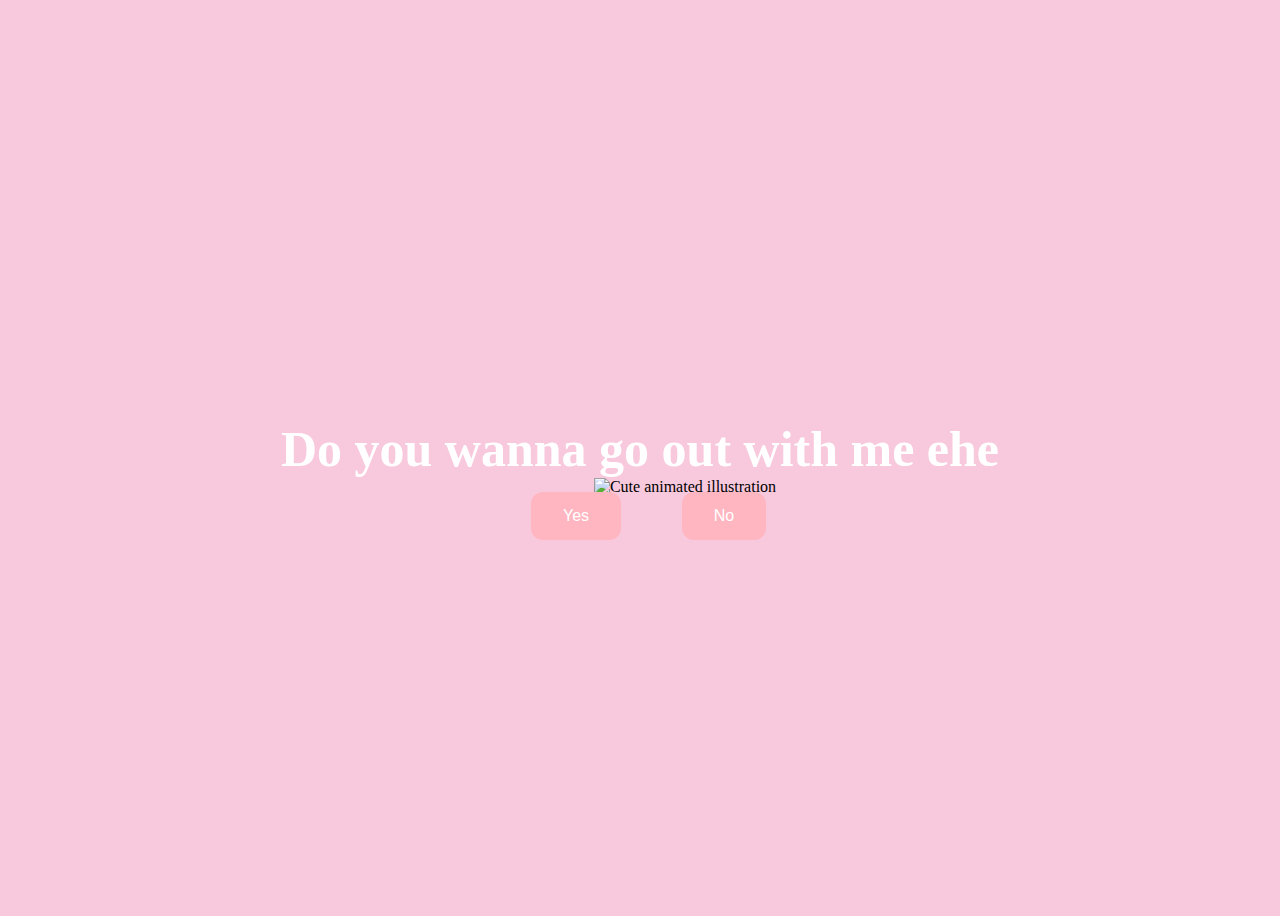
==== index.html @ 4e1c9ed4 "adding files from local" ====
<!DOCTYPE html>
<html lang="en">
    <head>
        <link rel="stylesheet" href="./style/css/styles.css">
        
    </head> 
    <body>
        <div class="container">
            <div >
                <h1 class = "header_text">Do you wanna go out with me ehe</h1>
            </div>
            <div class="gif_container">
                <img src="https://media.giphy.com/media/LnKonfpQ44fNvuGLkA/giphy.gif" alt="Cute animated illustration">
            </div>
            <div class = "buttons">
                <button class="btn" id = "yesButton" onclick="nextPage()">Yes</button>
                <button class="btn" id="noButton" onmouseover="moveButton()">No</button>
                <script>
                    function nextPage() {
                        window.location.href = "yes.html";
                    }
                    
                    function moveButton() {
                        var x = Math.random() * (window.innerWidth - document.getElementById('noButton').offsetWidth);
                        var y = Math.random() * (window.innerHeight - document.getElementById('noButton').offsetHeight);
                        document.getElementById('noButton').style.left = `${x}px`;
                        document.getElementById('noButton').style.top = `${y}px`;
                    }
                </script> 
            </div>
        </div>
       
    </body> 
</html>
---- style/css/styles.css ----
body {
    display: flex;
    justify-content: center;
    align-items: center;
    height: 100vh;
    background-color: #F8C8DC;
}

/* Position the "No" button absolutely within body */
#noButton {
    position: absolute;
    margin-left: 150px;
    transition: 0.5s;
    /* Smooth movement */
}

#yesButton {
    position: absolute;
    margin-right: 150px;
    /* Smooth movement */
}

.header_text {
    font-family: 'Nunito';
    font-size: 50px;
    font-weight: bold;
    color: white;
    text-align: center;
    margin-top: 20px;
    margin-bottom: 0px;
}

.buttons {
    display: flex;
    flex-direction: row;
    justify-content: center;
    align-items: center;
    margin-top: 20px;
    margin-left: 20px;
    /* optional: adds some space between the buttons */
}

.btn {
    background-color: #FFB6C1;
    color: white;
    padding: 15px 32px;
    text-align: center;
    display: inline-block;
    font-size: 16px;
    margin: 4px 2px;
    cursor: pointer;
    border: none;
    border-radius: 12px;
    transition: background-color 0.3s ease;
}

.btn:hover {
    background-color: #FAF9F6;
}

.gif_container {
    display: flex;
    justify-content: center;
    align-items: center;
    margin-left: 90px;
}
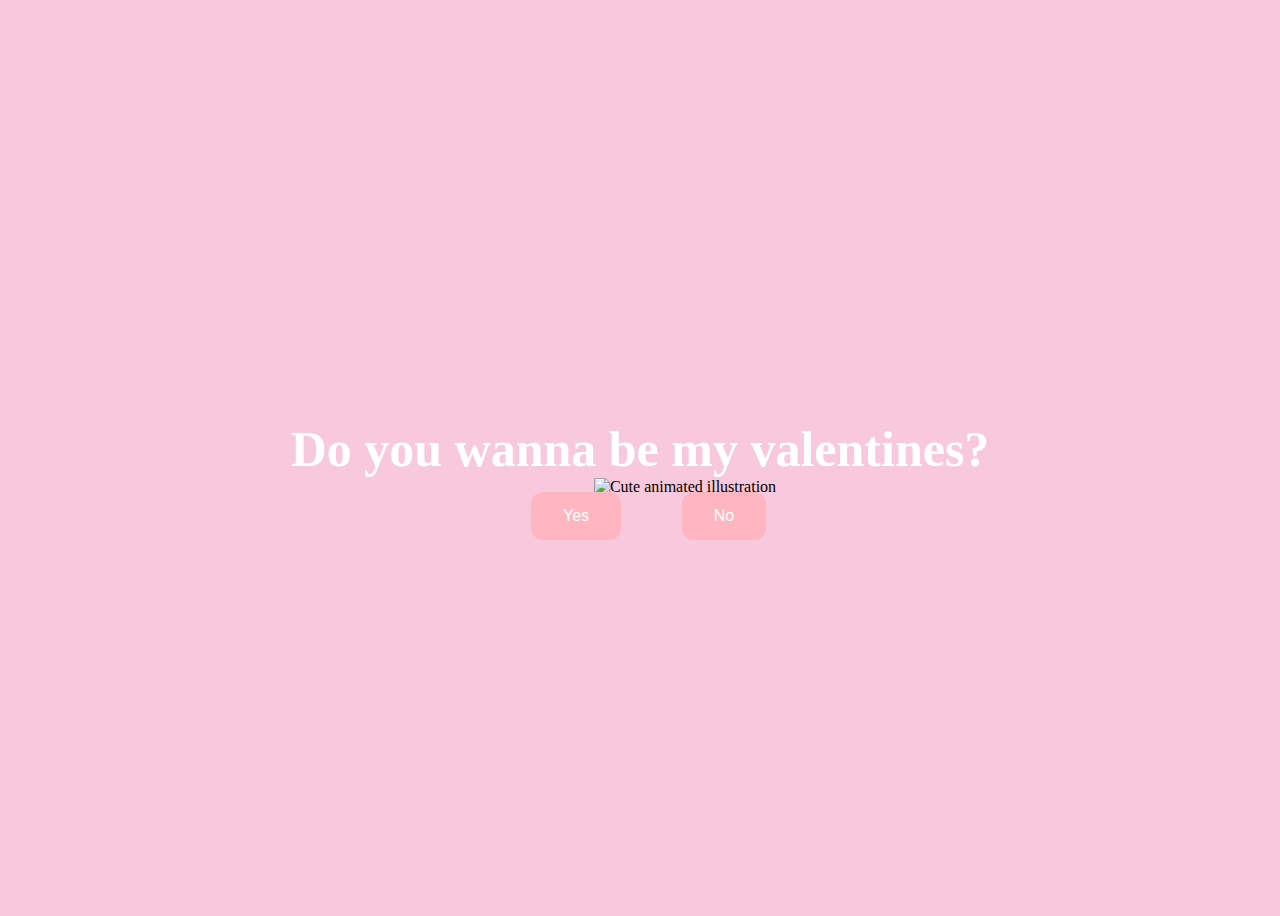
==== commit 29772201: "changing some texts" ====
--- a/index.html
+++ b/index.html
@@ -7,7 +7,7 @@
     <body>
         <div class="container">
             <div >
-                <h1 class = "header_text">Do you wanna go out with me ehe</h1>
+                <h1 class = "header_text">Do you wanna be my valentines?</h1>
             </div>
             <div class="gif_container">
                 <img src="https://media.giphy.com/media/LnKonfpQ44fNvuGLkA/giphy.gif" alt="Cute animated illustration">
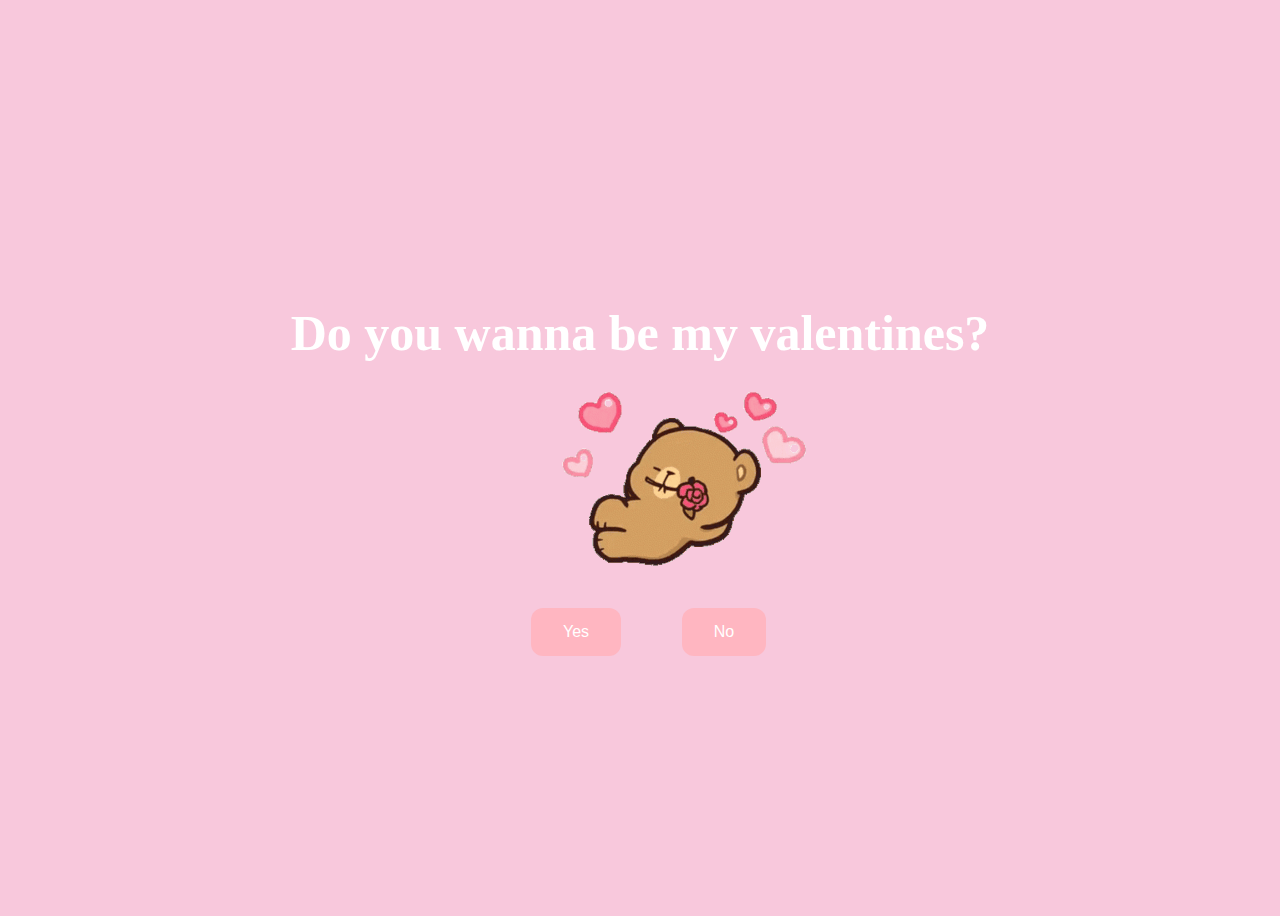
==== commit 71df2d69: "changing gif and font size" ====
--- a/index.html
+++ b/index.html
@@ -10,7 +10,7 @@
                 <h1 class = "header_text">Do you wanna be my valentines?</h1>
             </div>
             <div class="gif_container">
-                <img src="https://media.giphy.com/media/LnKonfpQ44fNvuGLkA/giphy.gif" alt="Cute animated illustration">
+                <img src="./style/images/mocha-valentines.gif" alt="Cute animated illustration">
             </div>
             <div class = "buttons">
                 <button class="btn" id = "yesButton" onclick="nextPage()">Yes</button>
--- a/style/css/styles.css
+++ b/style/css/styles.css
@@ -62,5 +62,5 @@
     display: flex;
     justify-content: center;
     align-items: center;
-    margin-left: 90px;
+    margin-left: 70px;
 }